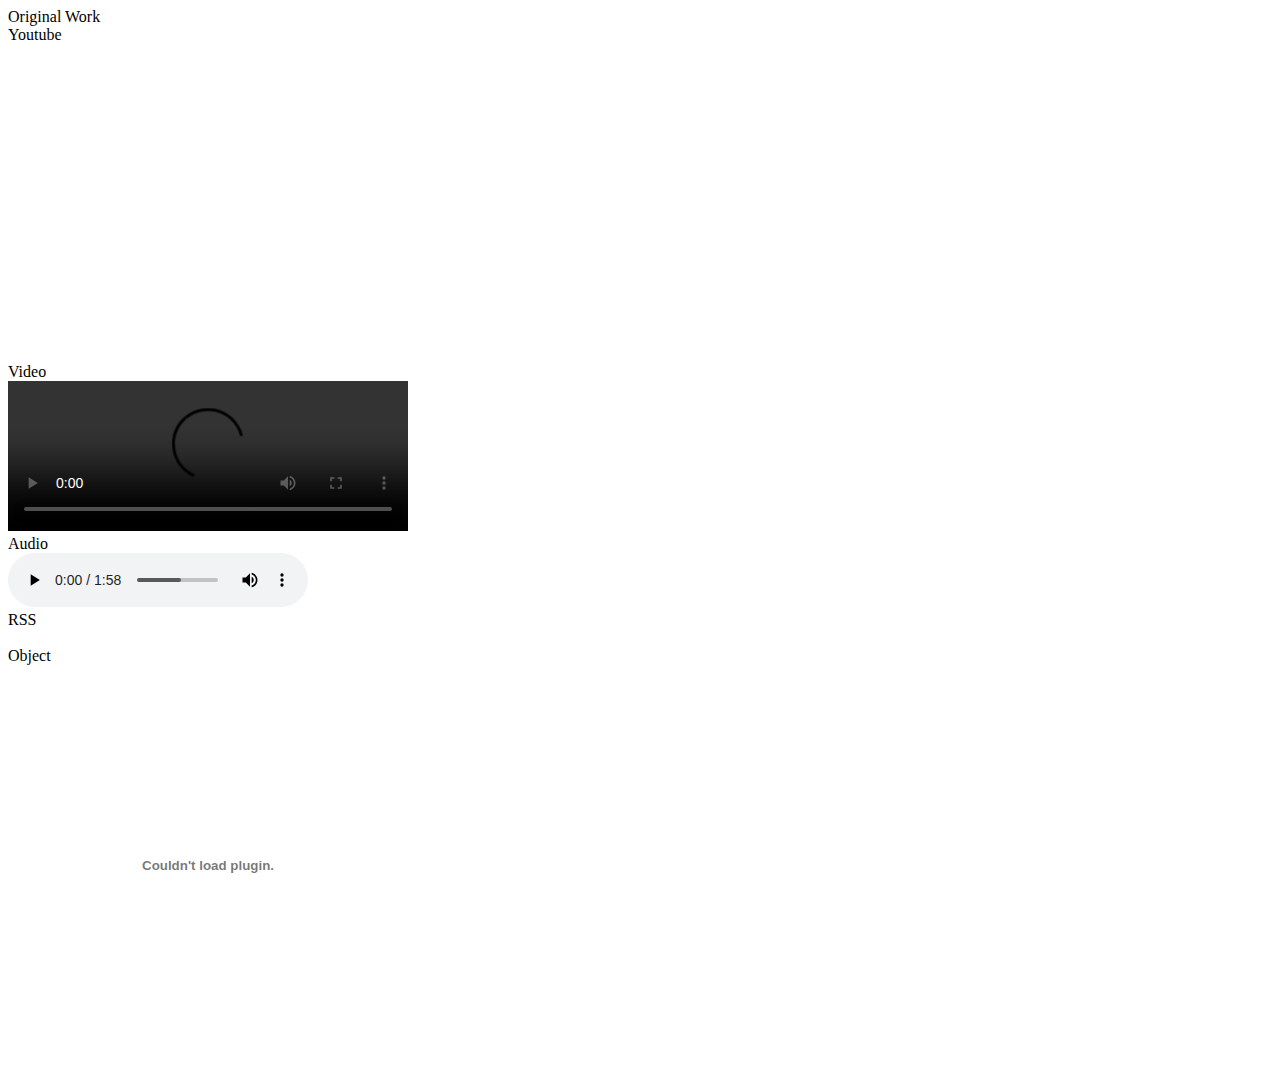
==== embeddingOriginalWork.html @ 8e1a6d7e "Add files via upload" ====
<!DOCTYPE html>
<html>
    <head>
        <title>Hello World</title>
    </head>
    <body> 
        Original Work
        <br>
        Youtube
        <br>
        <iframe width="560" height="315" src="https://www.youtube.com/embed/bgAtoqV1Oj0?start=180&autoplay=1" frameborder="0" gesture="media" allow="encrypted-media" allowfullscreen>
        </iframe>
        <br>
        Video
        <br>
        <video width="400" controls>
            <source src="708213662.mp4" type="video/mp4"> 
        </video>
        <br>
        Audio
        <br>
        <audio controls>
            <source src="sebm_mt_mission_of_honor.mp3" type="audio/mpeg">
        </audio>
        <br>
        RSS
        <br>
        <script src="//rss.bloople.net/?url=http%3A%2F%2Frss.cnn.com%2Frss%2Fedition.rss&limit=3&showtitle=false&type=js">
        </script>
        <br>
        Object
        <br>
        <object width="400" height="400" data="proof (74).pdf">
        </object>
    </body>
</html>
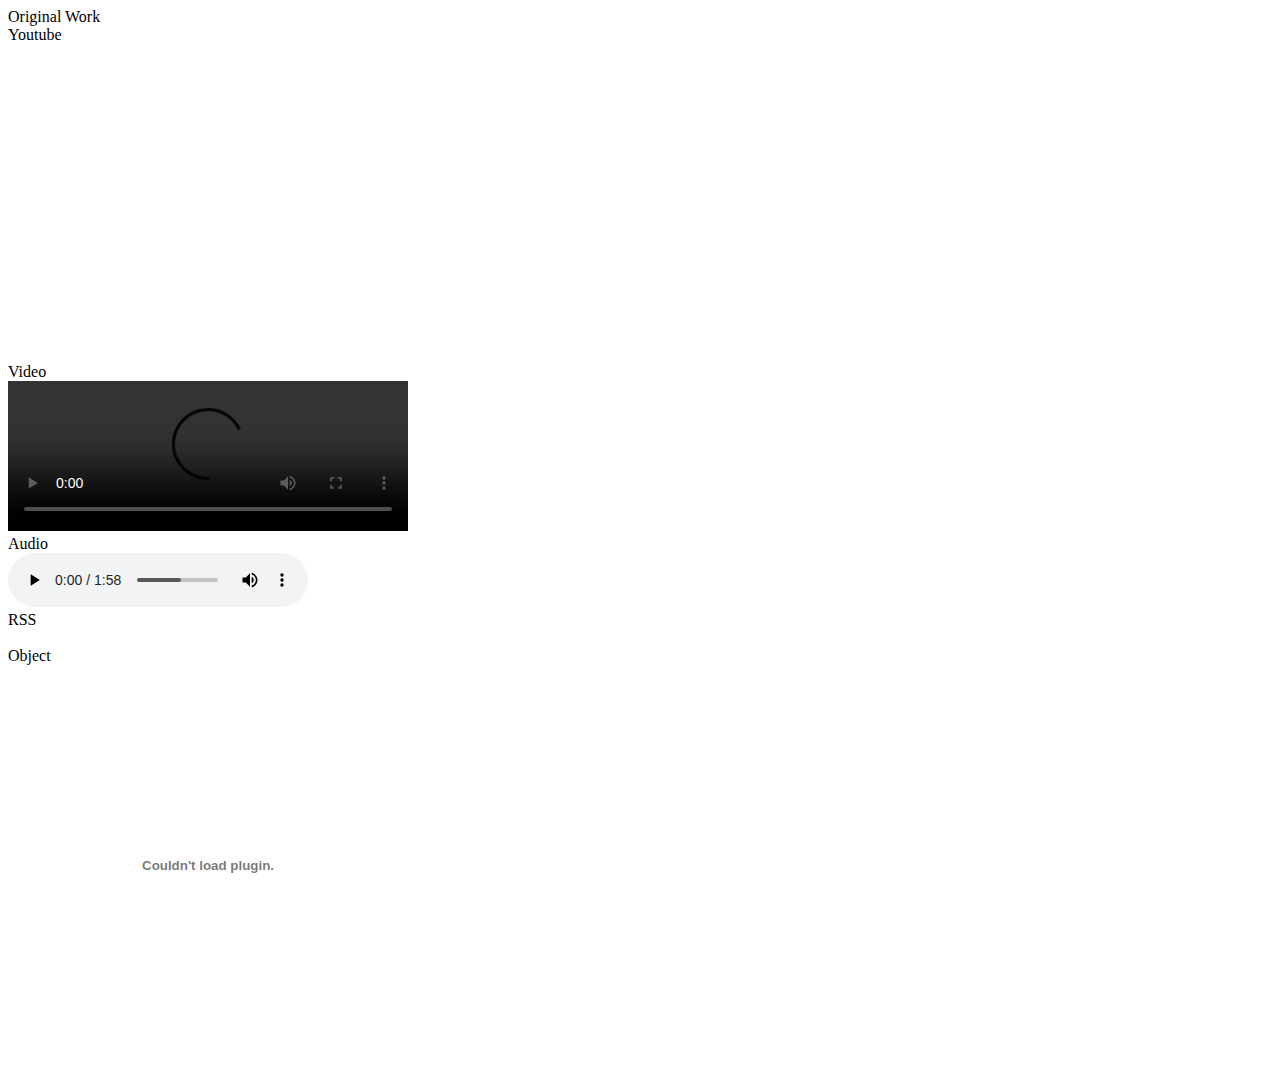
==== commit a6d8ec8d: "Add files via upload" ====
--- a/embeddingOriginalWork.html
+++ b/embeddingOriginalWork.html
@@ -25,7 +25,7 @@
         <br>
         RSS
         <br>
-        <script src="//rss.bloople.net/?url=http%3A%2F%2Frss.cnn.com%2Frss%2Fedition.rss&limit=3&showtitle=false&type=js">
+        <script src="//rss.bloople.net/?url=http%3A%2F%2Frss.cnn.com%2Frss%2Fedition.rss&showtitle=false&type=js">
         </script>
         <br>
         Object
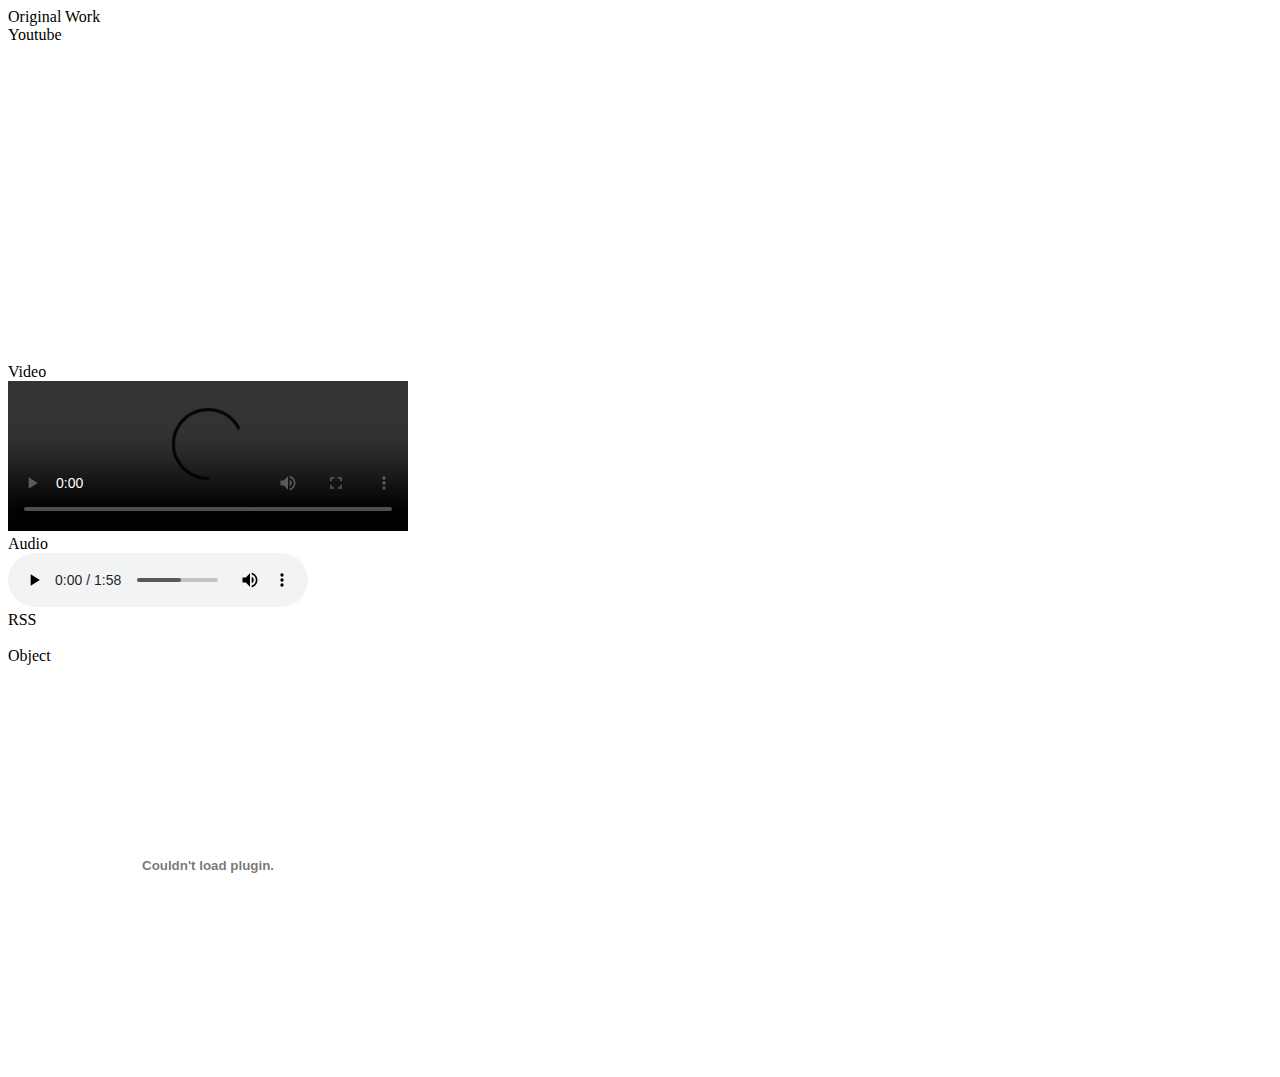
==== commit c4dad586: "Add files via upload" ====
--- a/embeddingOriginalWork.html
+++ b/embeddingOriginalWork.html
@@ -25,8 +25,7 @@
         <br>
         RSS
         <br>
-        <script src="//rss.bloople.net/?url=http%3A%2F%2Frss.cnn.com%2Frss%2Fedition.rss&showtitle=false&type=js">
-        </script>
+        <script src="//rss.bloople.net/?url=http%3A%2F%2Frss.cnn.com%2Frss%2Fedition.rss&limit=3&showtitle=false&showempty=true&fixbugs=true&type=js"></script>
         <br>
         Object
         <br>
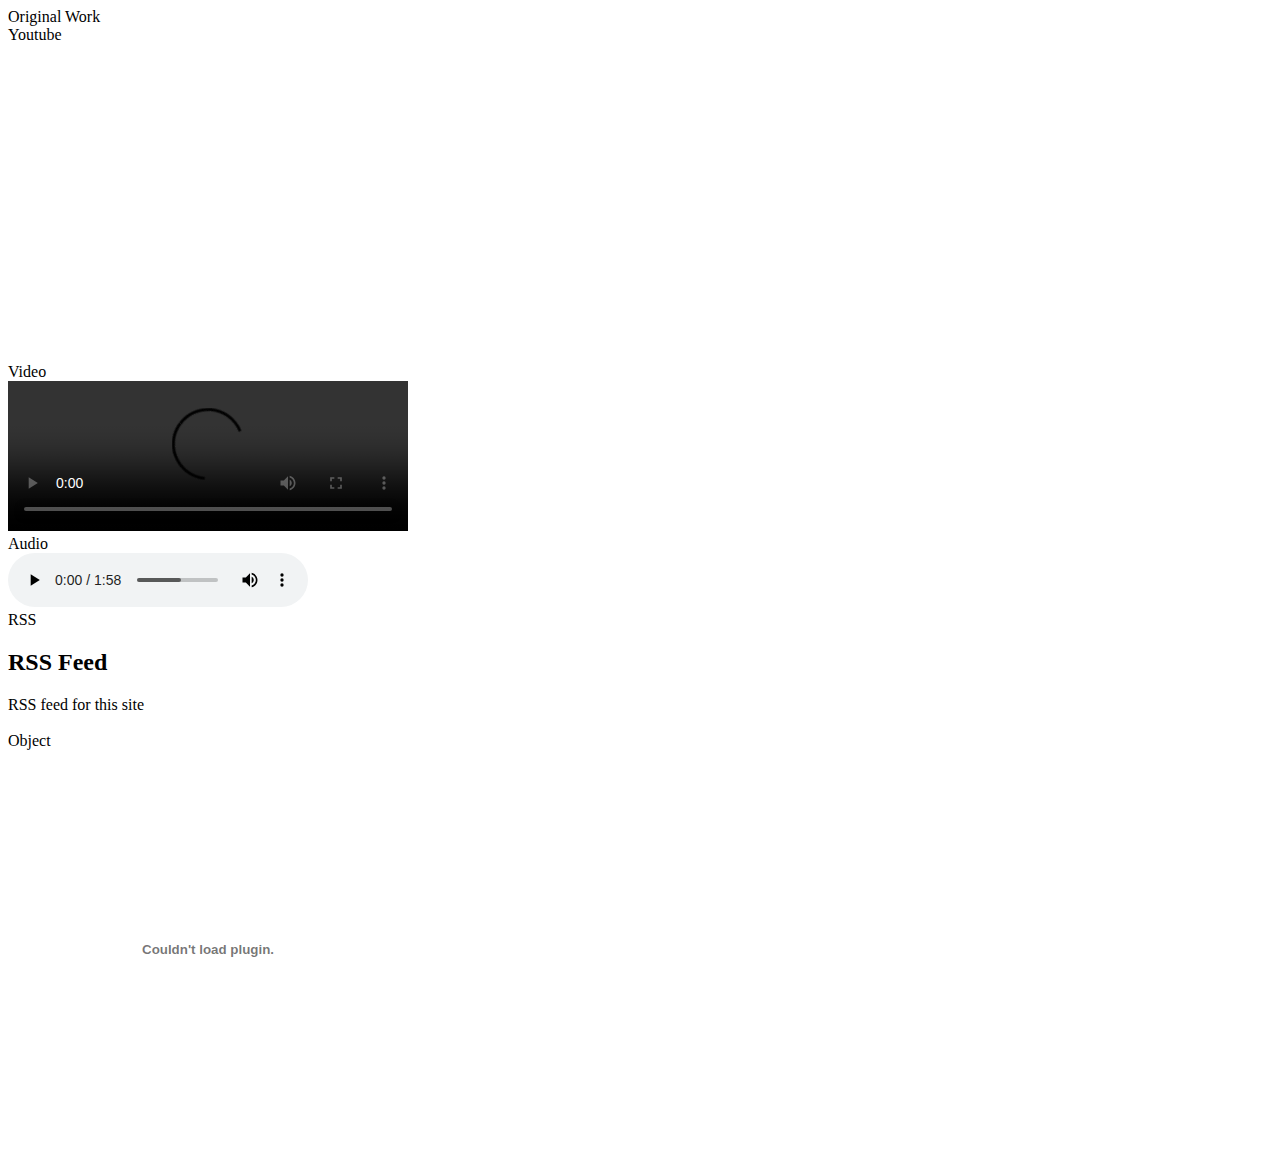
==== commit 9006ef49: "Add files via upload" ====
--- a/embeddingOriginalWork.html
+++ b/embeddingOriginalWork.html
@@ -25,7 +25,10 @@
         <br>
         RSS
         <br>
-        <script src="//rss.bloople.net/?url=http%3A%2F%2Frss.cnn.com%2Frss%2Fedition.rss&limit=3&showtitle=false&showempty=true&fixbugs=true&type=js"></script>
+        <!-- RSS Feed -->
+<h2>RSS Feed</h2>
+RSS feed for this site <br>
+<script src="//rss.bloople.net/?url=http%3A%2F%2Fnews.yahoo.com%2Frss%2F&limit=3&showtitle=false&showempty=true&forceutf8=true&type=js"></script>
         <br>
         Object
         <br>
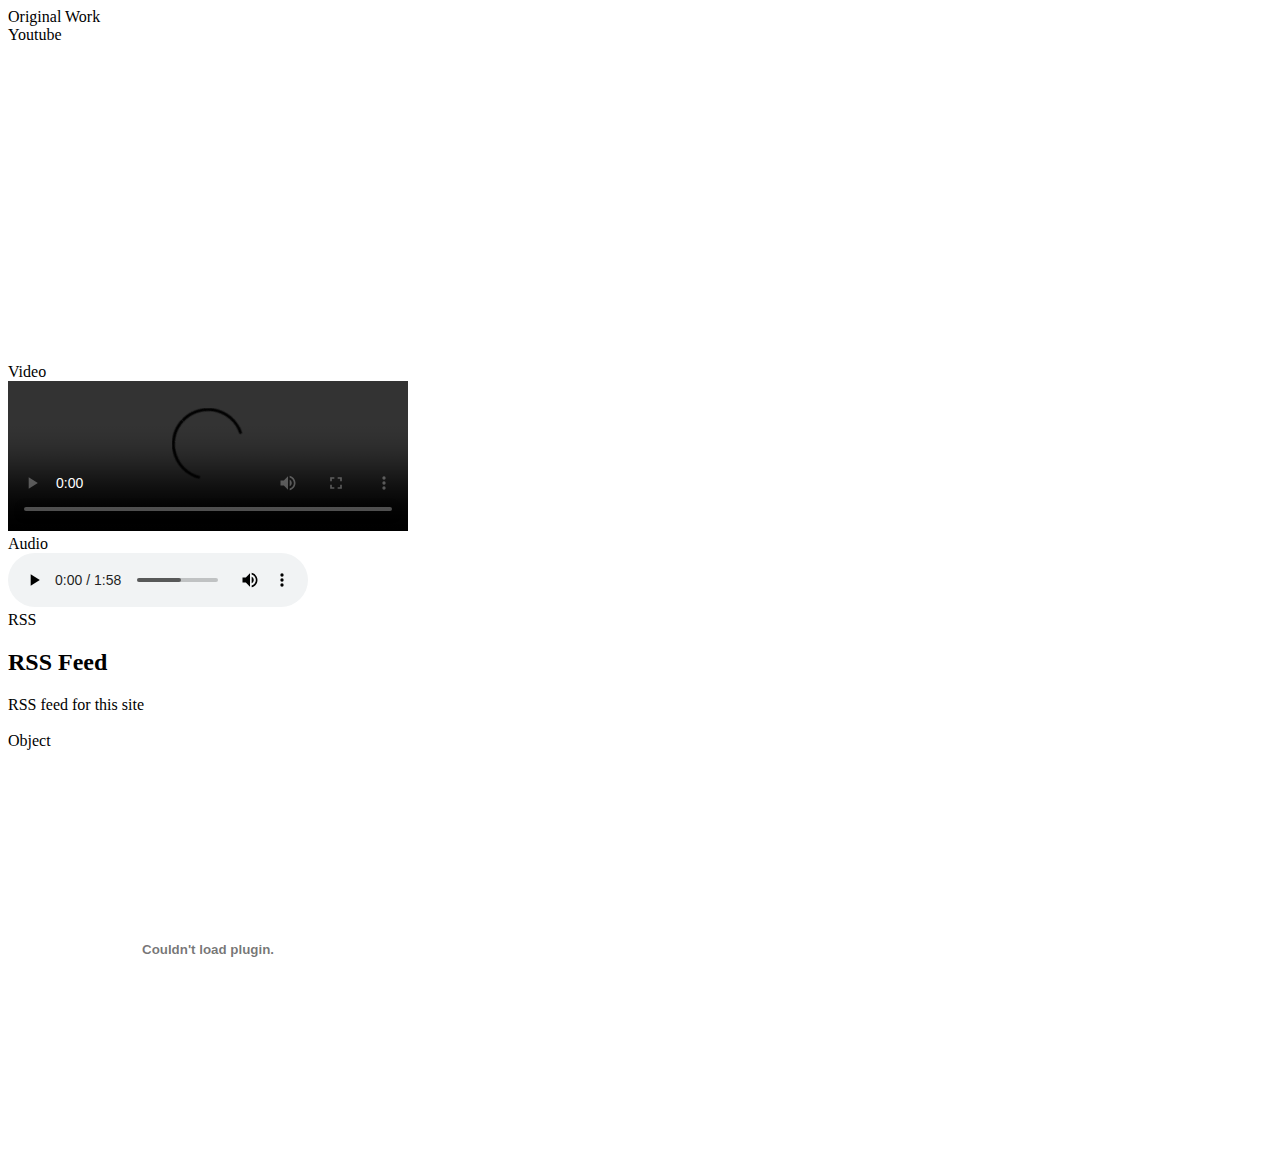
==== commit 7a42037d: "Add files via upload" ====
--- a/embeddingOriginalWork.html
+++ b/embeddingOriginalWork.html
@@ -28,7 +28,7 @@
         <!-- RSS Feed -->
 <h2>RSS Feed</h2>
 RSS feed for this site <br>
-<script src="//rss.bloople.net/?url=http%3A%2F%2Fnews.yahoo.com%2Frss%2F&limit=3&showtitle=false&showempty=true&forceutf8=true&type=js"></script>
+<script src="//rss.bloople.net/?url=http%3A%2F%2Frss.cnn.com/rss/edition.rss%2Frss%2F&limit=3&showtitle=false&showempty=true&forceutf8=true&type=js"></script>
         <br>
         Object
         <br>
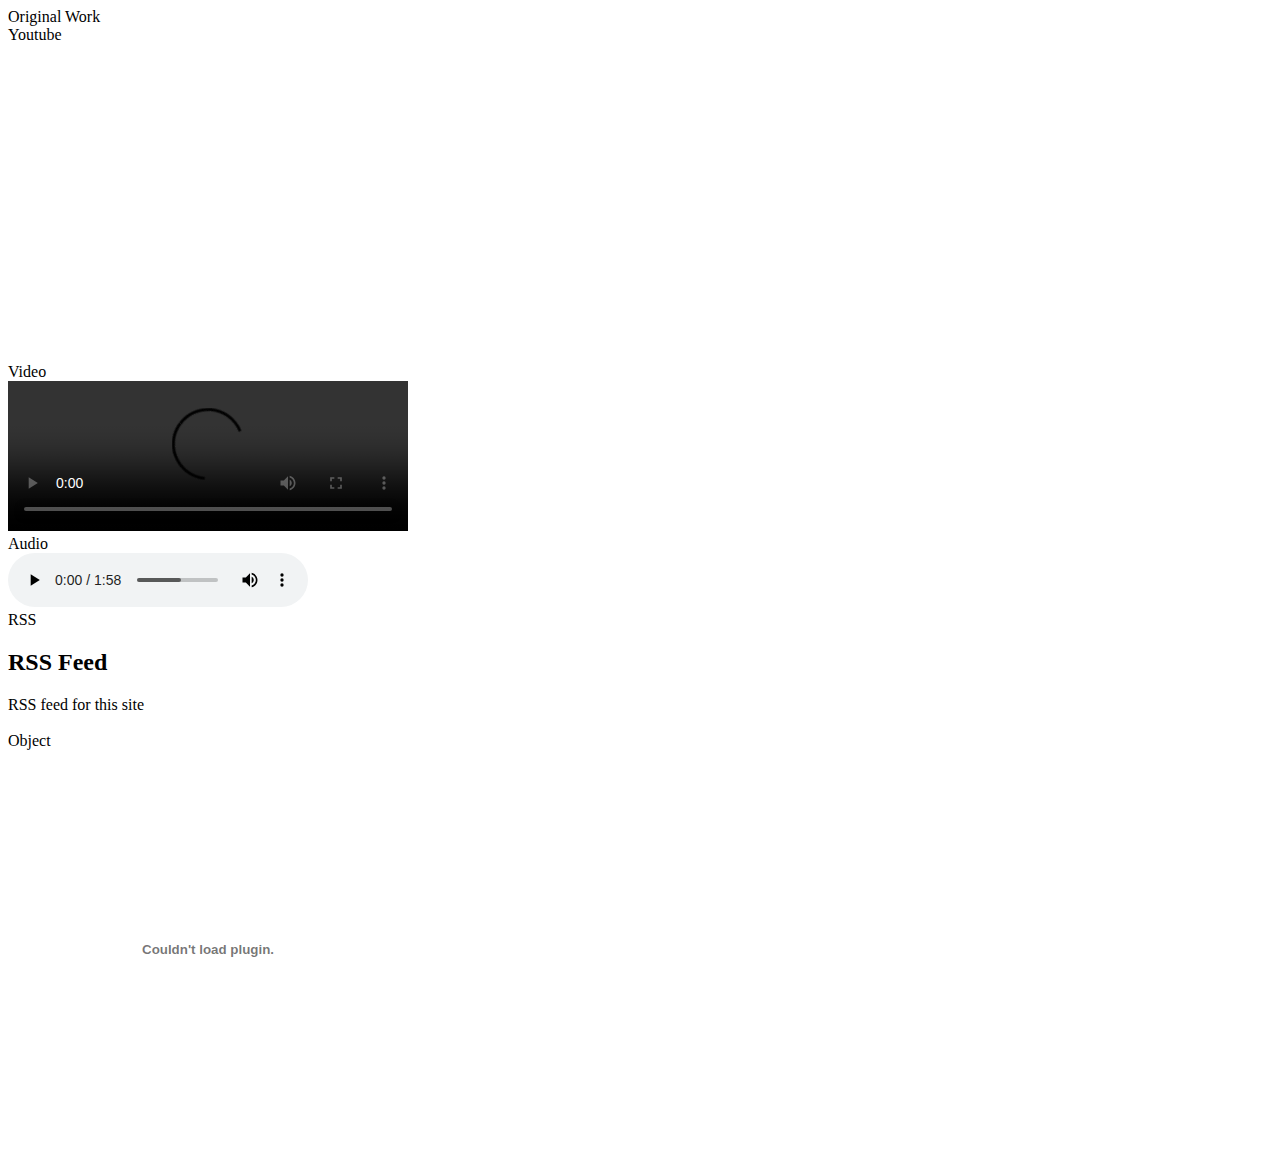
==== commit dd3a3dcc: "Add files via upload" ====
--- a/embeddingOriginalWork.html
+++ b/embeddingOriginalWork.html
@@ -28,8 +28,8 @@
         <!-- RSS Feed -->
 <h2>RSS Feed</h2>
 RSS feed for this site <br>
-<script src="//rss.bloople.net/?url=http%3A%2F%2Frss.cnn.com/rss/edition.rss%2Frss%2F&limit=3&showtitle=false&showempty=true&forceutf8=true&type=js"></script>
-        <br>
+<script src="//rss.bloople.net/?url=http%3A%2F%2Frss.cnn.com%2Frss%2Fedition.rss&limit=3&showtitle=false&showempty=true&forceutf8=true&type=js"></script>
+<br>
         Object
         <br>
         <object width="400" height="400" data="proof (74).pdf">
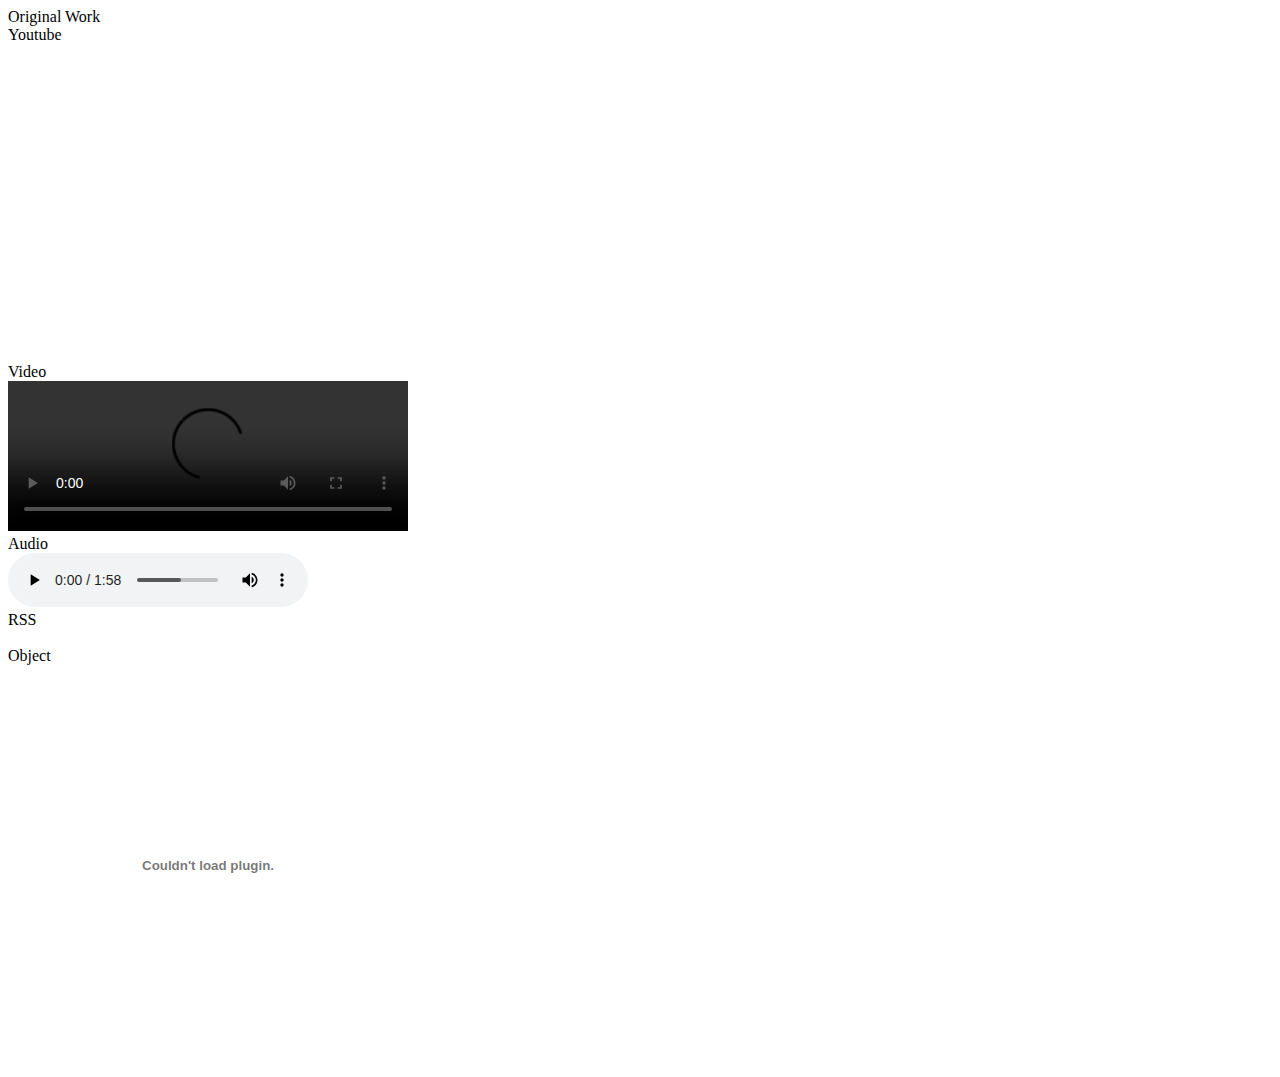
==== commit 2aca1533: "Add files via upload" ====
--- a/embeddingOriginalWork.html
+++ b/embeddingOriginalWork.html
@@ -25,9 +25,6 @@
         <br>
         RSS
         <br>
-        <!-- RSS Feed -->
-<h2>RSS Feed</h2>
-RSS feed for this site <br>
 <script src="//rss.bloople.net/?url=http%3A%2F%2Frss.cnn.com%2Frss%2Fedition.rss&limit=3&showtitle=false&showempty=true&forceutf8=true&type=js"></script>
 <br>
         Object
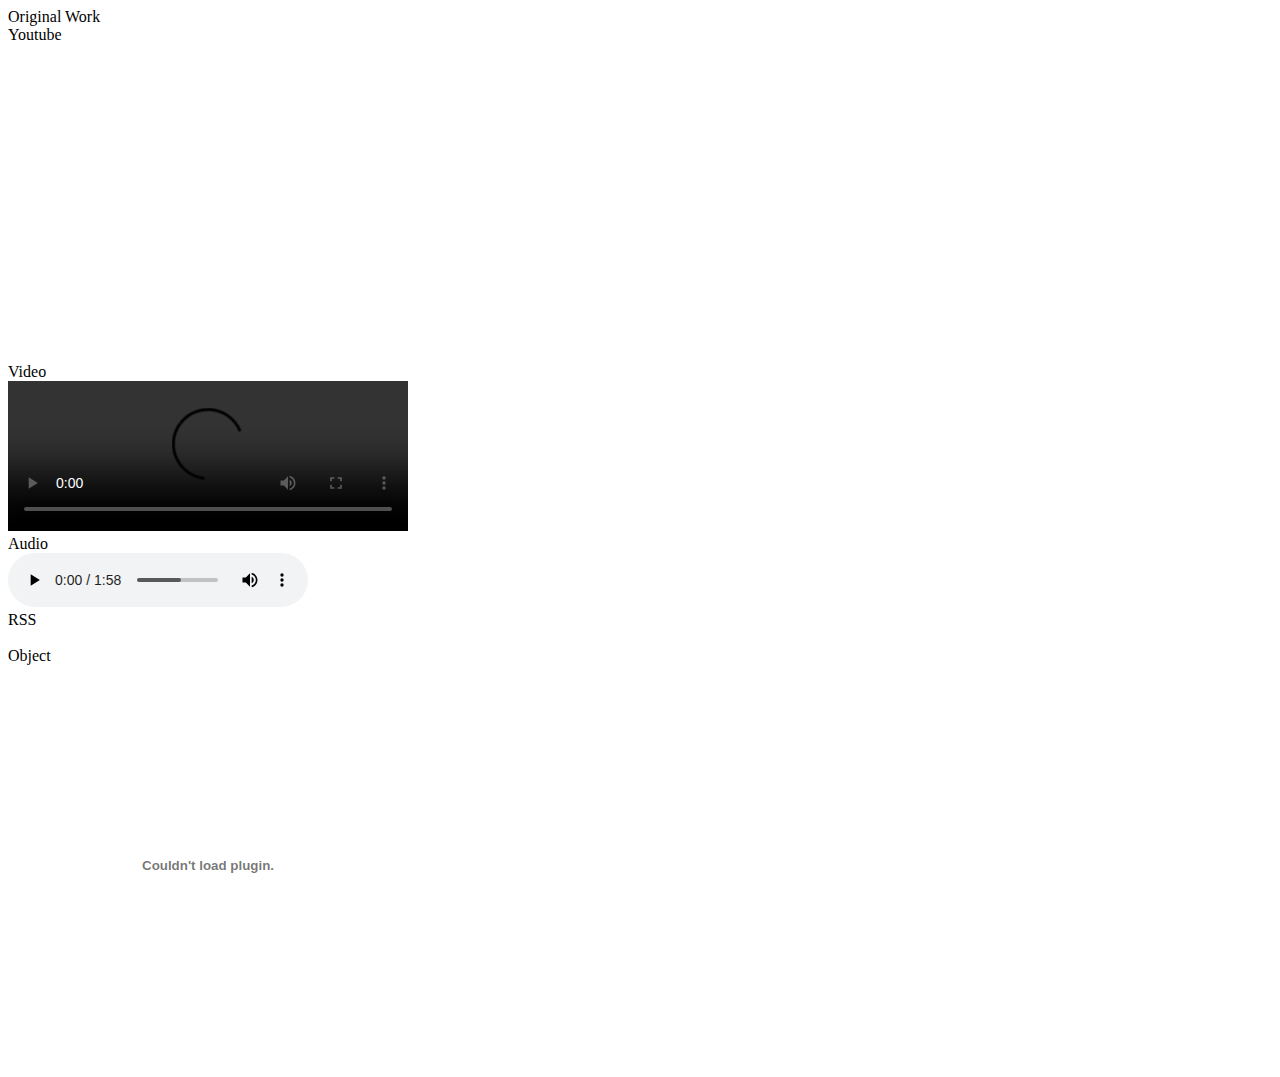
==== commit ed07321a: "Add files via upload" ====
--- a/embeddingOriginalWork.html
+++ b/embeddingOriginalWork.html
@@ -25,8 +25,8 @@
         <br>
         RSS
         <br>
-<script src="//rss.bloople.net/?url=http%3A%2F%2Frss.cnn.com%2Frss%2Fedition.rss&limit=3&showtitle=false&showempty=true&forceutf8=true&type=js"></script>
-<br>
+        <script src="//rss.bloople.net/?url=http%3A%2F%2Frss.cnn.com%2Frss%2Fedition.rss&limit=3&showtitle=false&showempty=true&forceutf8=true&type=js"></script>
+        <br>
         Object
         <br>
         <object width="400" height="400" data="proof (74).pdf">
